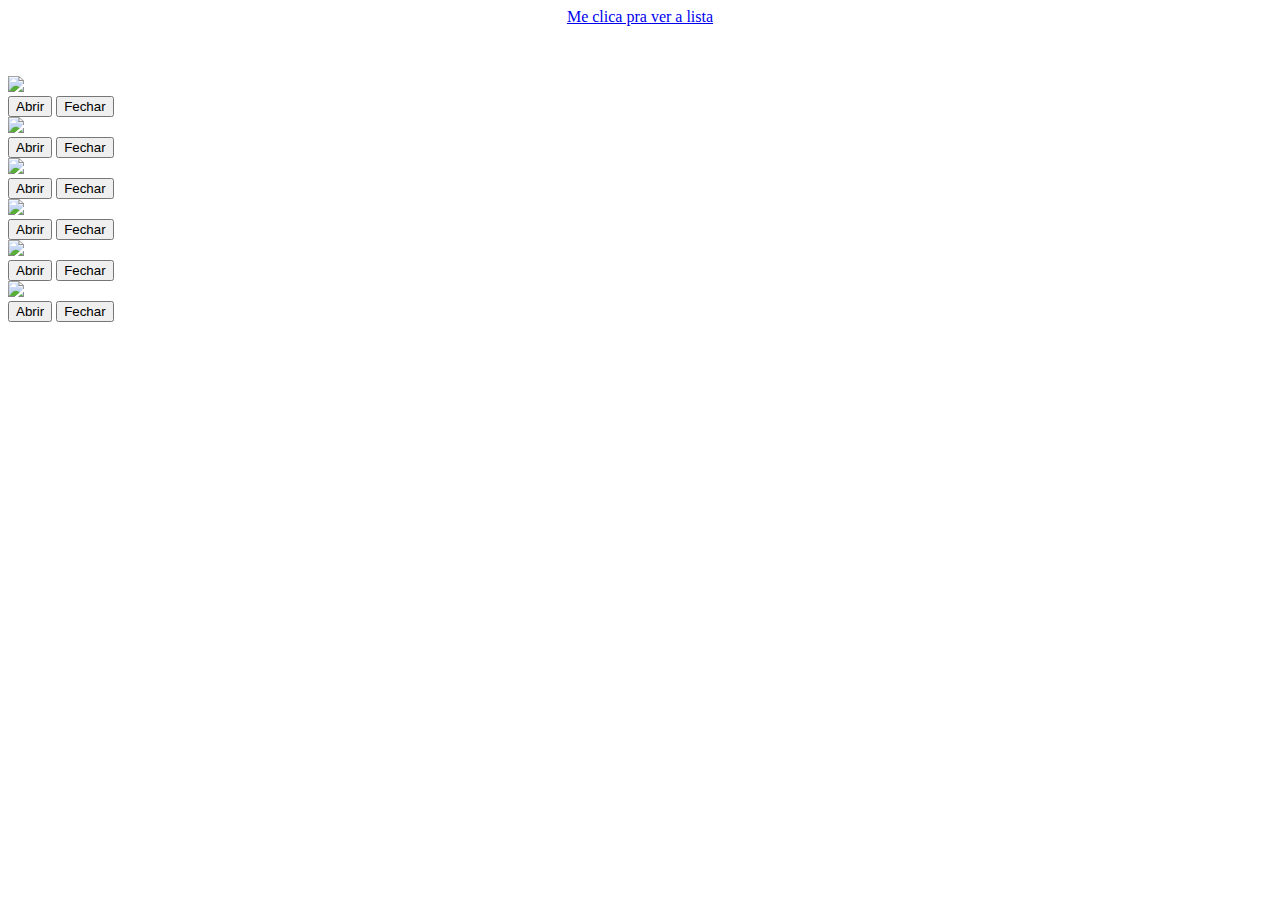
==== index.html @ fc156593 "Update index.html" ====
<!DOCTYPE html>
<html>
  <head>
      <meta charset="utf-8">
      <title>Internet of Things</title>
      <script src="javascript.js"></script>
      <link rel="stylesheet" type="text/css" href="styleindex.css">
  </head>
  <body>
      <div style="text-align:center; color:white;">
          <a href="index2.html">Me clica pra ver a lista</a>
          <p id="result">Ora ora quem será que está atrás das portas??</p>
      </div>
      <div id="o_pai_ta_on">
          <div id="lampada1">
              <img src="tom2.png" id="luz1">
              <br>
              <button type="button" onclick="tOn(1, 1)">Abrir</button>
              <button type="button" onclick="tOn(1, 0)">Fechar</button>
          </div>

          <div id="lampada2">
              <img src="tom2.png" id="luz2">
              <br>
              <button type="button" onclick="tOn(2, 1)">Abrir</button>
              <button type="button" onclick="tOn(2, 0)">Fechar</button>
          </div>

          <div id="lampada3">
              <img src="tom2.png" id="luz3">
              <br>
              <button type="button" onclick="tOn(3, 1)">Abrir</button>
              <button type="button" onclick="tOn(3, 0)">Fechar</button>
          </div>

          <div id="lampada4">
              <img src="tom2.png" id="luz4">
              <br>
              <button type="button" onclick="tOn(4, 1)">Abrir</button>
              <button type="button" onclick="tOn(4, 0)">Fechar</button>
          </div>

          <div id="lampada5">
              <img src="tom2.png" id="luz5">
              <br>
              <button type="button" onclick="tOn(5, 1)">Abrir</button>
              <button type="button" onclick="tOn(5, 0)">Fechar</button>
          </div>

          <div id="lampada6">
              <img src="tom2.png" id="luz6">
              <br>
              <button type="button" onclick="tOn(6, 1)">Abrir</button>
              <button type="button" onclick="tOn(6, 0)">Fechar</button>
          </div>
      </div>
  </body>
</html>
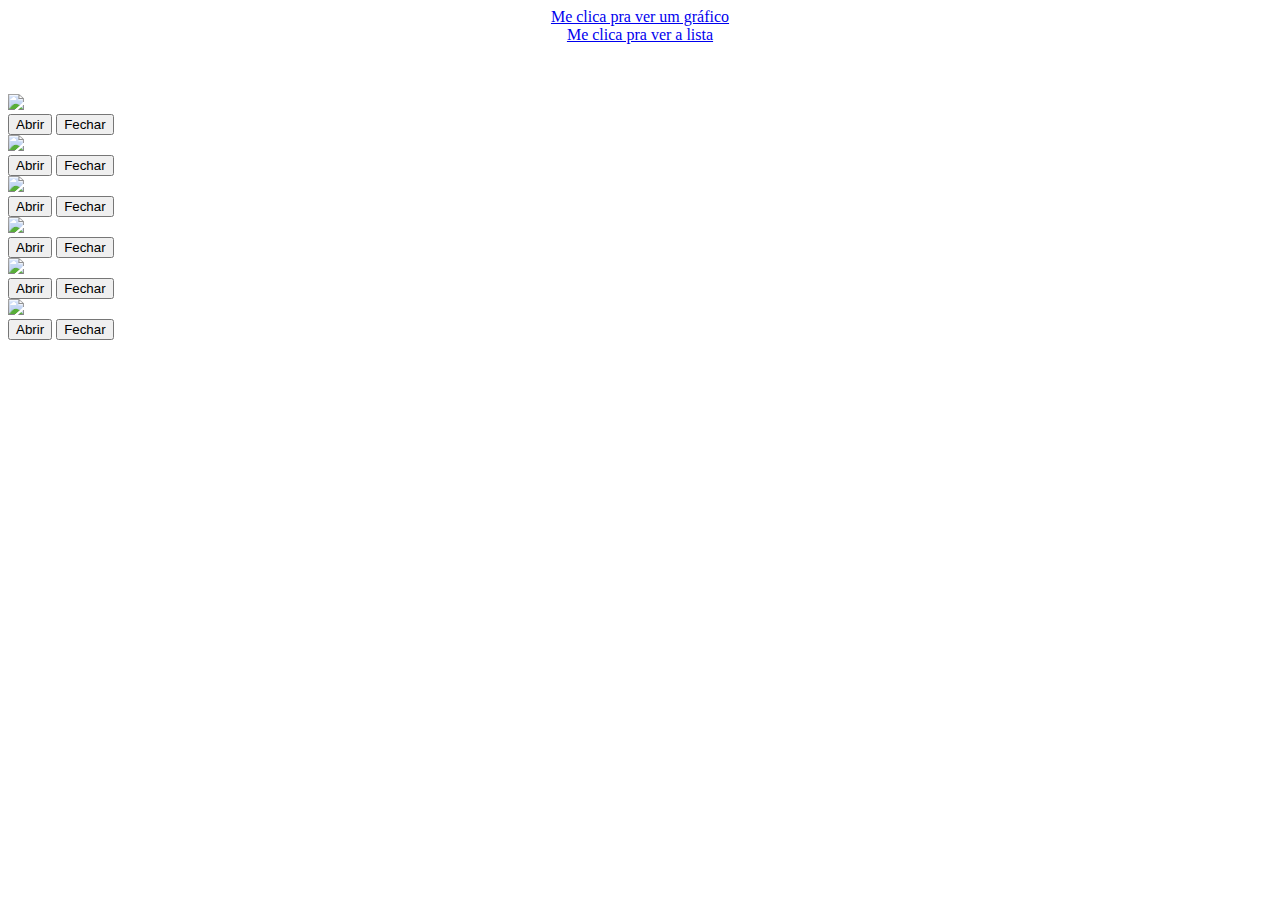
==== commit 8a9c2fe1: "Atualização com gráfico do teamspeak" ====
--- a/index.html
+++ b/index.html
@@ -1,19 +1,25 @@
 <!DOCTYPE html>
 <html>
-  <head>
-      <meta charset="utf-8">
-      <title>Internet of Things</title>
-      <script src="javascript.js"></script>
-      <link rel="stylesheet" type="text/css" href="styleindex.css">
-  </head>
-  <body>
-      <div style="text-align:center; color:white;">
-          <a href="index2.html">Me clica pra ver a lista</a>
-          <p id="result">Ora ora quem será que está atrás das portas??</p>
-      </div>
-      <div id="o_pai_ta_on">
-          <div id="lampada1">
-              <img src="tom2.png" id="luz1">
+
+<head>
+	<meta charset="utf-8">
+	<title>Internet of Things</title>
+	<script src="javascript.js">
+	</script>
+	<link rel="stylesheet" type="text/css" href="styleindex.css">
+</head>
+
+<body>
+	<!--hey-->
+	<div style="text-align:center; color:white;">
+        <a href="dashboard.html"> Me clica pra ver um gráfico</a>
+        <br>
+		<a href="index2.html">Me clica pra ver a lista</a>
+		<p id="result">Ora ora quem será que está atrás das portas??</p>
+	</div>
+	<div id="o_pai_ta_on">
+		<div id="lampada1">
+			<img src="tom2.png" id="luz1">
               <br>
               <button type="button" onclick="tOn(1, 1)">Abrir</button>
               <button type="button" onclick="tOn(1, 0)">Fechar</button>
@@ -55,4 +61,4 @@
           </div>
       </div>
   </body>
-</html>
+</html>